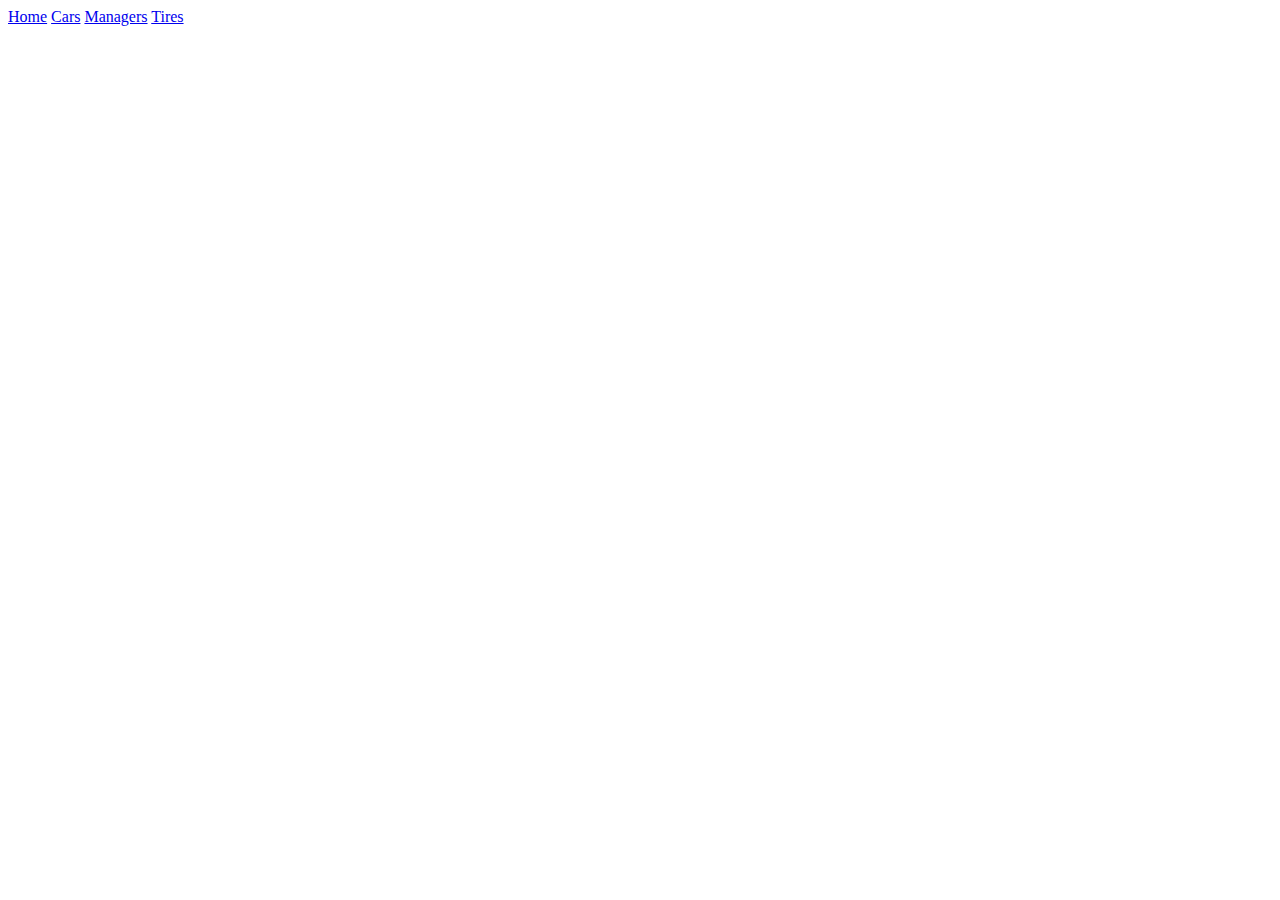
==== src/main/resources/templates/tires/index.html @ 290db4da "Tires.java" ====
<!DOCTYPE html>
<html lang="en" xmlns:th="http://www.thymeleaf.org">
<head>
    <meta charset="UTF-8">
    <title>Title</title>
</head>
<body>
<div>
  <a class="link" href="Index.html">Home</a>
  <a class="link" href="/car/all">Cars</a>
  <a class="link" href="/managers/all">Managers</a>
  <a class="link" href="tires/all">Tires</a>
</div>
<div>
  <div th:each="tire :${tires}">
    <b th:text="${tire.getName()}"/>
    <p th:text="${tire.getWidth()}"/>
    <p th:text="${tire.getHeight()}"/>
    <p th:text="${tire.getRadius()}"/>
    <p th:text="${tire.getSeasons()}"/>
    <p th:text="${tire.getTypeOfTire()}"/>

    </img>
  </div>
</div>
</body>
</html>
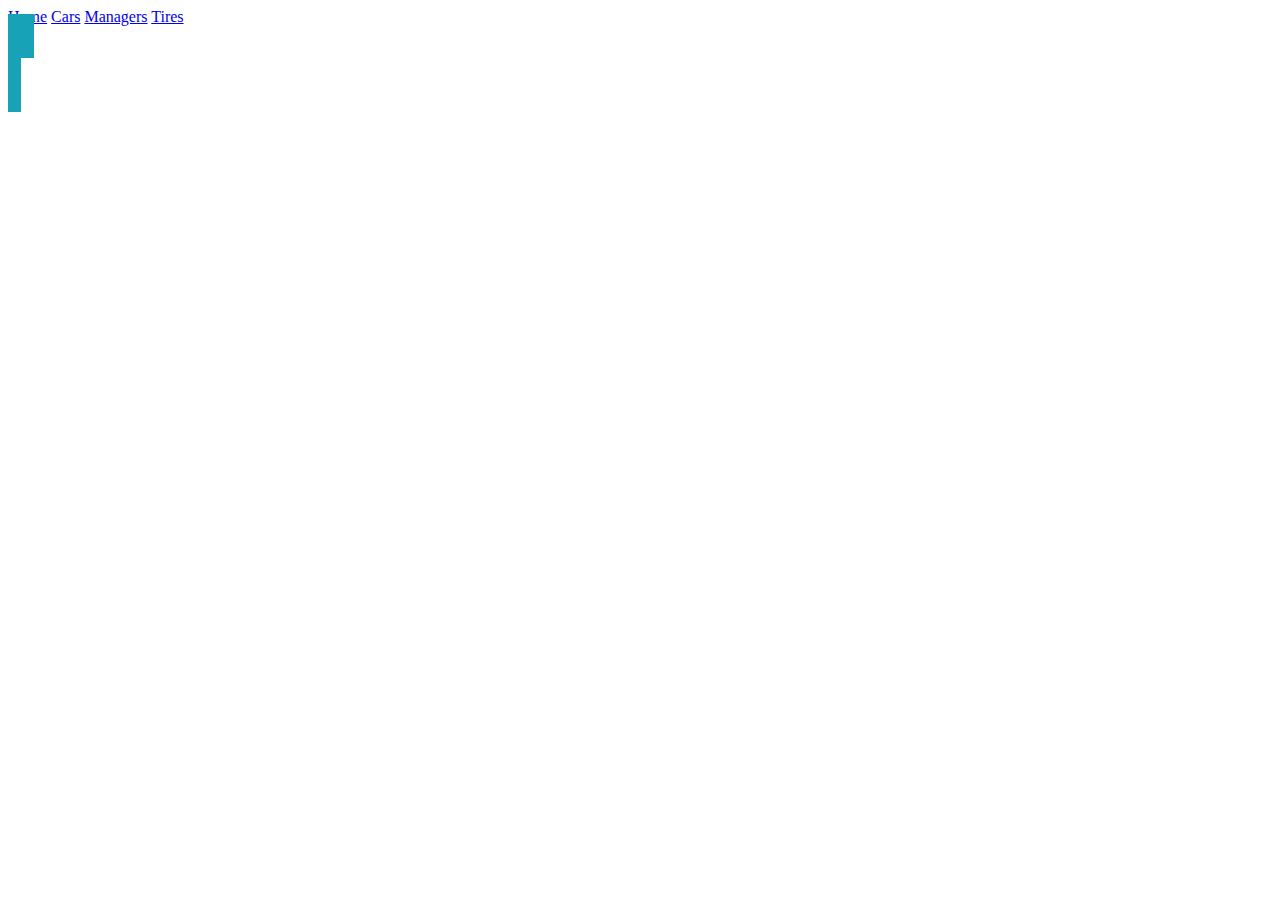
==== commit cd858116: "TiresImagesController" ====
--- a/src/main/resources/templates/tires/index.html
+++ b/src/main/resources/templates/tires/index.html
@@ -3,6 +3,8 @@
 <head>
     <meta charset="UTF-8">
     <title>Title</title>
+    <link rel="stylesheet" href="/css/style.css"/>
+    <link rel="stylesheet" href="../css/linkl.css"/>
 </head>
 <body>
 <div>
@@ -10,6 +12,9 @@
   <a class="link" href="/car/all">Cars</a>
   <a class="link" href="/managers/all">Managers</a>
   <a class="link" href="tires/all">Tires</a>
+</div>
+<div>
+    <a class="btn btn-info" href="">
 </div>
 <div>
   <div th:each="tire :${tires}">
--- a/src/main/resources/templates/css/linkl.css
+++ b/src/main/resources/templates/css/linkl.css
@@ -0,0 +1,38 @@
+.btn-info {
+    color: #fff;
+    background-color: #17a2b8;
+    border-color: #17a2b8;
+    font-weight: 400;
+    vertical-align: middle;
+    border: 1px solid transparent;
+    padding: 0.775rem 0.75rem;
+}
+
+
+.btn-info:hover {
+    color: #fff;
+    background-color: #138496;
+    border-color: #117a8b;
+}
+
+.btn-info:focus, .btn-info.focus {
+    box-shadow: 0 0 0 0.2rem rgba(58, 176, 195, 0.5);
+}
+
+.btn-info.disabled, .btn-info:disabled {
+    color: #fff;
+    background-color: #17a2b8;
+    border-color: #17a2b8;
+}
+
+.btn-info:not(:disabled):not(.disabled):active, .btn-info:not(:disabled):not(.disabled).active,
+.show > .btn-info.dropdown-toggle {
+    color: #fff;
+    background-color: #117a8b;
+    border-color: #10707f;
+}
+
+.btn-info:not(:disabled):not(.disabled):active:focus, .btn-info:not(:disabled):not(.disabled).active:focus,
+.show > .btn-info.dropdown-toggle:focus {
+    box-shadow: 0 0 0 0.2rem rgba(58, 176, 195, 0.5);
+}
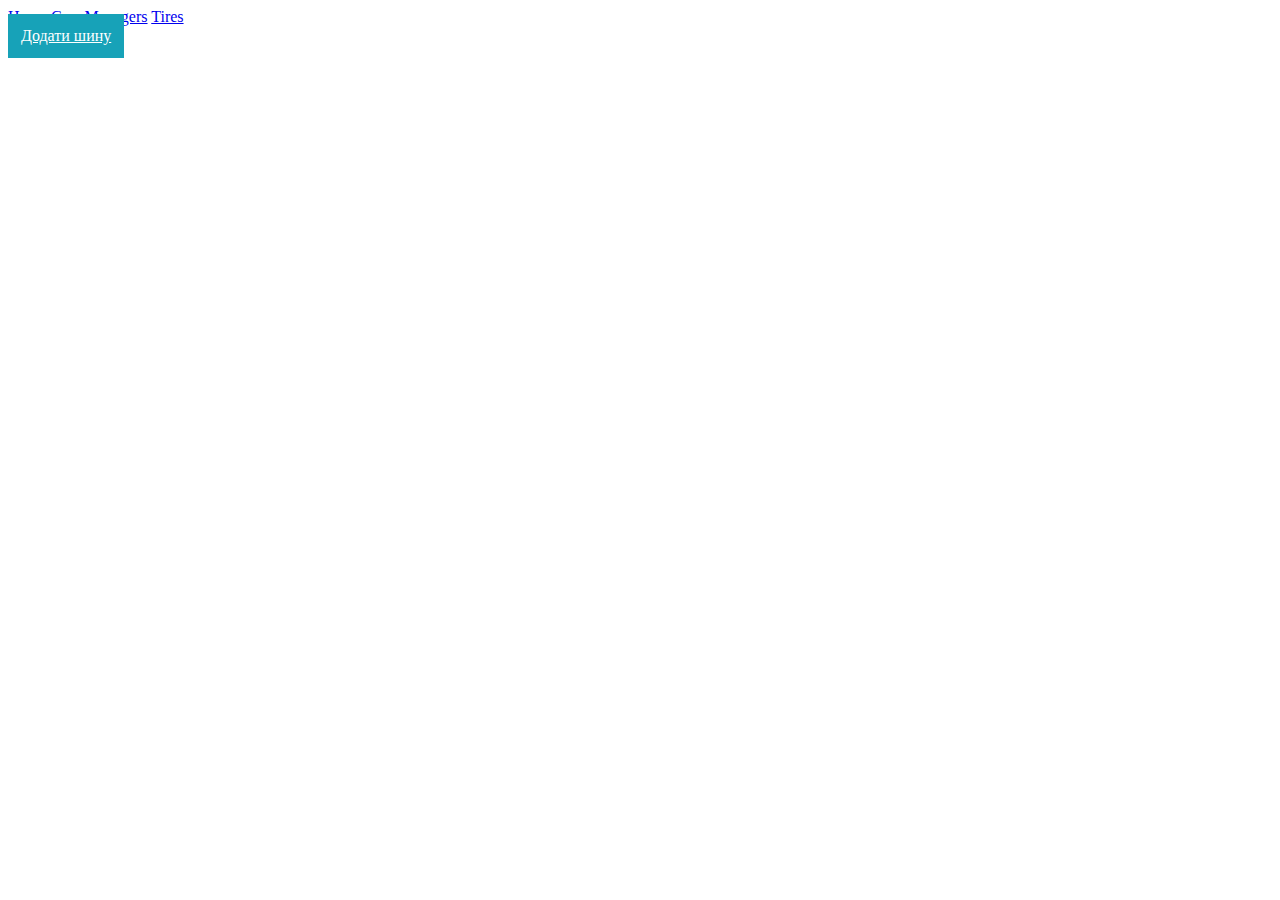
==== commit a18d0a57: "TiresController" ====
--- a/src/main/resources/templates/tires/index.html
+++ b/src/main/resources/templates/tires/index.html
@@ -14,7 +14,7 @@
   <a class="link" href="tires/all">Tires</a>
 </div>
 <div>
-    <a class="btn btn-info" href="">
+    <a class="btn btn-info" href="/tires/create">Додати шину</a>
 </div>
 <div>
   <div th:each="tire :${tires}">
